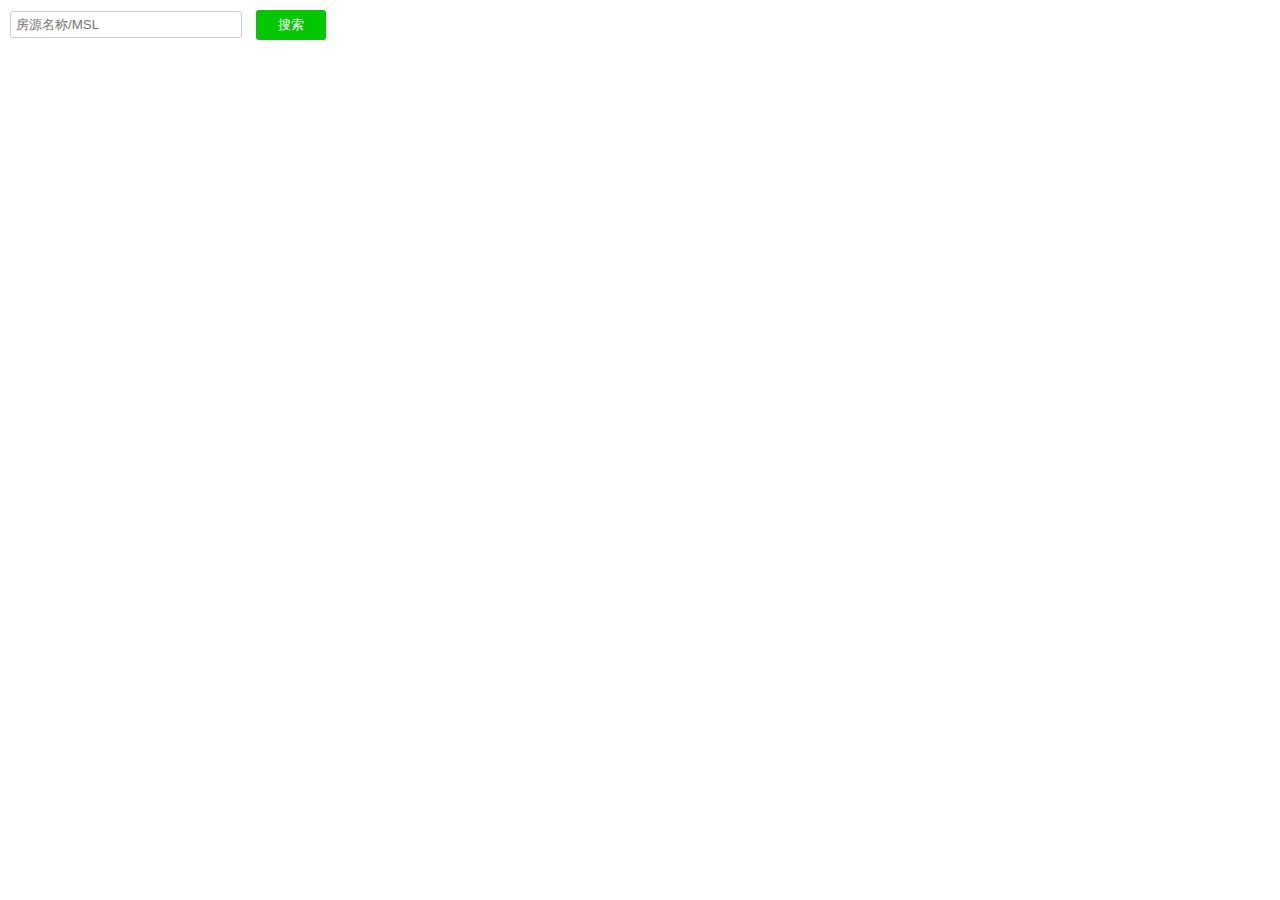
==== Location-map/demo/index.html @ 3068fae6 "地图找房-init" ====
<!DOCTYPE html>
<html>
	<head>
		<meta http-equiv="content-type" content="text/html; charset=UTF-8" />
		<title>地图找房</title>
		<script type="text/javascript" src="http://maps.google.cn/maps/api/js?key=AIzaSyA1wj36Jr6W46WQ1JpQsoQZxHMQm5pEQDs"></script>
		<!--List.js资源库-->
		<script src="http://listjs.com/assets/javascripts/list.min.js"></script>

		<script type="text/javascript" src="http://code.jquery.com/jquery-1.7.1.min.js"></script>
		<script type="text/javascript" src="../mapmarker.jquery.js"></script>
		<script type="text/javascript" src="js/house.js"></script>
		<script type="text/javascript" src="js/marker.js">
		</script>

		<link rel="stylesheet" href="../map.css" />

		<script type="text/javascript">
			$(document).ready(function() {
//				var myMarkers = {
//					"markers": [
//						{ 'price': '66.9', 'listingname': '5885 WALKER AVENUE', 'count': '32' },
//						{ 'price': '56.9', 'listingname': '4479 W RIVER ROAD', 'count': '32' },
//						{ 'price': '58.9', 'listingname': '4479 W RIVER ROAD', 'count': '32' },
//						{ 'price': '78.9', 'listingname': '5885 WALKER AVENUE', 'count': '32' },
//						{ 'price': '68.9', 'listingname': 'Sorel, Qc, Canada', 'count': '32' },
//						{ 'price': '86.9', 'listingname': 'Drummondville, Qc, Canada', 'count': '32' },
//						{ 'price': '84.9', 'listingname': 'Granby, Qc, Canada', 'count': '32' },
//						{ 'price': '83.9', 'listingname': 'Mirabel, Qc, Canada', 'count': '32' },
//						{ 'price': '82.9', 'listingname': 'Vaudreuil-Dorion, Qc, Canada', 'count': '32' },
//						{ 'price': '83.9', 'listingname': 'Hawkesbury, Qc, Canada', 'count': '32' },
//						{ 'price': '68.9', 'listingname': 'Alexandria, Qc, Canada', 'count': '32' },
//						{ 'price': '28.9', 'listingname': 'Rigaud, Qc, Canada', 'count': '32' },
//						{ 'price': '91.9', 'listingname': 'Terrebome, Qc, Canada', 'count': '32' }
//					]
//				};
				
				var markers = [];
				$.get('http://www.realtoraccess.com/app/get/shares/', {
						"page": "1",
						"stype": "listing1",
					},
					function(data, status) {
						var houseArray = JSON.parse(data).listing1;
						for(var i = 0; i < houseArray.length; i++) {
							var obj = houseArray[i];
							var marker = new Marker(obj.listingname, obj.price);
							markers.push(marker);
						}
						var json = "{\"listing1\":" + JSON.stringify(markers) + "}";
						var datamarkers = JSON.parse(json);
						$("#map").mapmarker({ zoom: 11, center: 'Vancouver', markers: datamarkers });
					});
//					$("#map").mapmarker({ zoom: 5, center: 'Vancouver'});
			});
		</script>

	</head>

	<body class='parent'>
		<div class="container">
			<aside class="houses" id="houses">
				<input class="search" placeholder="房源名称/MSL" />
				<button class="sort" data-sort="name">搜索</button>
				<ul class="list"></ul>
			</aside>
			<div id="map" class="map"></div>
		</div>
	</body>
	<script type="text/javascript">
		var housesList = [];
		var options = {
			valueNames: ['listingname', 'square', 'village', { attr: 'src', name: 'icon' }, { attr: 'href', name: 'detail_1' }, { attr: 'href', name: 'detail_2' }],
			item: '<li><span><a class="detail_1"><img class="icon"/></a><div class="desc"><a class="detail_2"><p class="listingname">32 Saint-Charles Ouest</p></a><span><h5 class="price" style="color: #EA7865; font-size: 16px;float: right;">$1,289,000</h5><p class="square"></p></span><p class="village">林肯公园</p></div></span></li>'
		};
		var dataurl = 'http://www.realtoraccess.com/app/get/shares/';
		$.get(dataurl, {
				"page": "1",
				"stype": "listing1",
			},
			function(data, status) {
				var houseArray = JSON.parse(data).listing1;
				for(var i = 0; i < houseArray.length; i++) {
					var obj = houseArray[i];
					var house = new House(obj.listingname, obj.bedroom + '室' + obj.toilet + '卫 | ' + obj.areas, obj.housetype, obj.url, obj.url, obj.imgurl[0]);
					housesList.push(house);
				}
				new List('houses', options, housesList)
			});
	</script>

</html>
---- Location-map/map.css ----
html,
body {
	height: 100%;
	width: 100%;
	margin: 0;
	padding: 0;
}

button {
	border: none;
	background-color: transparent;
	background: transparent;
}

input {
	border: solid 1px #CCCCCC;
	border-radius: 5px;
	padding: 7px 14px;
	margin-bottom: 10px
}

input:focus {
	outline: none;
	border-color: #aaa;
}

li {
	list-style-type: none;
}

a {
	target:'_blank';
	color: #0000FF;
}

.parent {
	display: flex;
	flex-direction: row;
}

.container {
	overflow: hidden;
	flex: 1;
	display: flex;
}

.houses {
	background: white;
	width: 450px;
}

.map {
	flex: 1;
	margin: 0px;
}


/*搜索功能样式表*/

.search {
	border-radius: 3px;
	width: 220px;
	margin-top: 10px;
	margin-left: 10px;
	padding: 5px;
}

.sort {
	margin-top: 10px;
	margin-left: 10px;
	padding: 3px 0px 3px 10px;
	width: 70px;
	height: 30px;
	border-radius: 3px;
	border: none;
	color: #FFF;
	text-align: center;
	background-color: #00C700;
}

.sort:hover {
	text-decoration: none;
	background-color: #169C16;
}

.sort:focus {
	outline: none;
}

.sort:after {
	width: 0;
	height: 0;
	border-left: 5px solid transparent;
	border-right: 5px solid transparent;
	border-bottom: 5px solid transparent;
	content: "";
	position: relative;
	top: -10px;
	right: -5px;
}


/*列表样式*/

.list {
	overflow: scroll;
	height: inherit;
	height: 100%;
	font-family: sans-serif;
	margin: 0;
	padding: 10px 0 0;
	border-bottom: gray;
}

.list>li {
	display: block;
	background-color:white;
	padding: 10px;
	box-shadow: inset 0 1px 0 #EEEEEE;
}


/*列表房源item样式*/

.icon {
	margin-left: 10px;
	width: 120px;
	height: 85px;
	padding: 0px;
	margin-right: 10px;
	float: left;
}

.square {
	color: gray;
	font-size: 13px;
	margin-top: 10px;
	margin-bottom: 0px;
}

.village {
	color: gray;
	font-size: 13px;
	margin-top: 10px;
}

.listingname {
	margin-bottom: 0px;
	color: blue;
	font-size: 15px;
	margin-top: 0px;
	padding: 0px;
	overflow: hidden;
	display: block;
	text-overflow: ellipsis;
	white-space: nowrap;
	cursor: pointer;
}

.split {
	height: 1px;
}
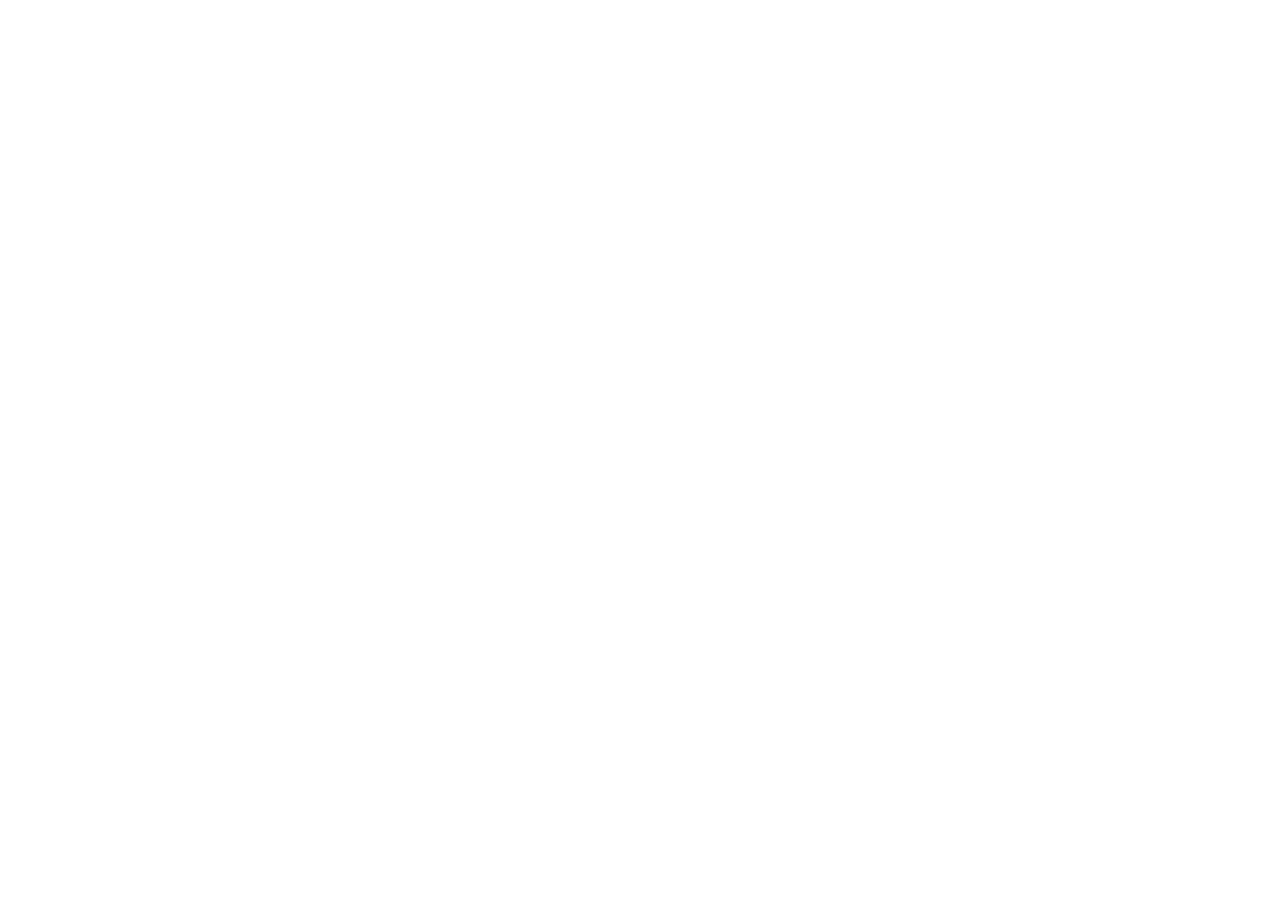
==== commit c06d3c11: "添加缩放监听事件" ====
--- a/Location-map/demo/index.html
+++ b/Location-map/demo/index.html
@@ -1,5 +1,6 @@
 <!DOCTYPE html>
 <html>
+
 	<head>
 		<meta http-equiv="content-type" content="text/html; charset=UTF-8" />
 		<title>地图找房</title>
@@ -10,48 +11,113 @@
 		<script type="text/javascript" src="http://code.jquery.com/jquery-1.7.1.min.js"></script>
 		<script type="text/javascript" src="../mapmarker.jquery.js"></script>
 		<script type="text/javascript" src="js/house.js"></script>
-		<script type="text/javascript" src="js/marker.js">
-		</script>
+		<script type="text/javascript" src="js/marker.js"></script>
 
 		<link rel="stylesheet" href="../map.css" />
+		<script type="text/javascript">
+			//关闭详情div
+			function dismiss() {
+				$(".house_detail").hide();
+			}
 
-		<script type="text/javascript">
+			function open() {
+				$("#house_detail").show().load("item.html", function() {
+					$("#house_detail").fadeIn(300);
+				});
+			}
+
 			$(document).ready(function() {
-//				var myMarkers = {
-//					"markers": [
-//						{ 'price': '66.9', 'listingname': '5885 WALKER AVENUE', 'count': '32' },
-//						{ 'price': '56.9', 'listingname': '4479 W RIVER ROAD', 'count': '32' },
-//						{ 'price': '58.9', 'listingname': '4479 W RIVER ROAD', 'count': '32' },
-//						{ 'price': '78.9', 'listingname': '5885 WALKER AVENUE', 'count': '32' },
-//						{ 'price': '68.9', 'listingname': 'Sorel, Qc, Canada', 'count': '32' },
-//						{ 'price': '86.9', 'listingname': 'Drummondville, Qc, Canada', 'count': '32' },
-//						{ 'price': '84.9', 'listingname': 'Granby, Qc, Canada', 'count': '32' },
-//						{ 'price': '83.9', 'listingname': 'Mirabel, Qc, Canada', 'count': '32' },
-//						{ 'price': '82.9', 'listingname': 'Vaudreuil-Dorion, Qc, Canada', 'count': '32' },
-//						{ 'price': '83.9', 'listingname': 'Hawkesbury, Qc, Canada', 'count': '32' },
-//						{ 'price': '68.9', 'listingname': 'Alexandria, Qc, Canada', 'count': '32' },
-//						{ 'price': '28.9', 'listingname': 'Rigaud, Qc, Canada', 'count': '32' },
-//						{ 'price': '91.9', 'listingname': 'Terrebome, Qc, Canada', 'count': '32' }
-//					]
-//				};
-				
-				var markers = [];
-				$.get('http://www.realtoraccess.com/app/get/shares/', {
-						"page": "1",
+				var currentPage = 1;
+				var list;
+				var options = {
+					valueNames: ['listingname', 'square', 'village', { attr: 'src', name: 'icon' }, { attr: 'href', name: 'detail_1' }, 'price', { attr: 'href', name: 'detail_2' }],
+					item: '<li><span><a class="detail_1" id="detail_1" target="detail"><img class="icon"/></a><div class="desc"><a class="detail_2" target="detail"><p class="listingname">32 Saint-Charles Ouest</p></a><span><h5 class="price" style="color: #EA7865; font-size: 16px;float: right;">$1,289,000</h5><p class="square"></p></span><p class="village">林肯公园</p></div></span></li>'
+				};
+				var dataurl = 'http://www.realtoraccess.com/app/get/shares/';
+				var defaultmarkers = [];
+				$.get(dataurl, {
+						"page": currentPage,
 						"stype": "listing1",
 					},
 					function(data, status) {
 						var houseArray = JSON.parse(data).listing1;
+						var housesList = [];
 						for(var i = 0; i < houseArray.length; i++) {
 							var obj = houseArray[i];
-							var marker = new Marker(obj.listingname, obj.price);
-							markers.push(marker);
+							var marker = new Marker(obj.listingname, obj.price, obj.url);
+							var house = new House(obj.listingname, obj.bedroom + '室' + obj.toilet + '卫 | ' + obj.areas, obj.housetype, obj.url, obj.url, obj.imgurl[0], obj.price);
+							defaultmarkers.push(marker);
+							housesList.push(house);
 						}
-						var json = "{\"listing1\":" + JSON.stringify(markers) + "}";
-						var datamarkers = JSON.parse(json);
-						$("#map").mapmarker({ zoom: 11, center: 'Vancouver', markers: datamarkers });
+						list = new List('houses', options, housesList);
+						var json = "{\"listing1\":" + JSON.stringify(defaultmarkers) + "}";
+						var jsonmarkers = JSON.parse(json);
+						$("#map").mapmarker({ zoom: 12, center: 'Vancouver', markers: jsonmarkers });
+						var listDoms = document.getElementsByTagName("li");
+						//给每个li绑定事件
+						for(var i = 0; i < listDoms.length; i++) {
+							listDoms[i].onclick = function() {
+								$(".house_detail").show().fadeIn(500);
+							}
+						}
+
+//						var listas = document.getElementsByClassName("detail_1");
+//						//给每个li绑定事件
+//						for(var i = 0; i < listas.length; i++) {
+//							listas[i].onclick = function() {
+//								var urld = listas[i].getAttribute('href');
+//								$('.house_detail').innerHTML = urld;
+//							}
+//						}
 					});
-//					$("#map").mapmarker({ zoom: 5, center: 'Vancouver'});
+				//滚动到底部加载更多数据
+				var nScrollHight = 0; //滚动距离总长(注意不是滚动条的长度)
+				var nScrollTop = 0; //滚动到的当前位置
+				var nDivHight = $("#list").height();
+				$("#list").scroll(function() {
+					nScrollHight = $(this)[0].scrollHeight;
+					nScrollTop = $(this)[0].scrollTop;
+					if(nScrollTop + nDivHight >= nScrollHight) {
+						nScrollHight = nScrollTop + nDivHight + nDivHight;
+						currentPage++;
+						$.get(dataurl, {
+								"page": currentPage,
+								"stype": "listing1",
+							},
+							function(data, status) {
+								var houseArray = JSON.parse(data).listing1;
+								var addList = [];
+								var addMarkers = [];
+								for(var i = 0; i < houseArray.length; i++) {
+									var obj = houseArray[i];
+									var marker = new Marker(obj.listingname, obj.price, obj.url);
+									var house = new House(obj.listingname, obj.bedroom + '室' + obj.toilet + '卫 | ' + obj.areas, obj.housetype, obj.url, obj.url, obj.imgurl[0], obj.price);
+									addMarkers.push(marker);
+									addList.push(house);
+								}
+								list.add(addList);
+								var json = "{\"listing1\":" + JSON.stringify(addMarkers) + "}";
+								var jsonmarkers = JSON.parse(json);
+								$("#map").mapmarker({ zoom: 12, center: 'Burnaby', markers: jsonmarkers });
+								var listDoms = document.getElementsByTagName("li");
+								//给每个li绑定事件
+								for(var i = 0; i < listDoms.length; i++) {
+									listDoms[i].onclick = function() {
+										$(".house_detail").show().fadeIn(500);
+									}
+								}
+//								var listas = document.getElementsByClassName("detail_1");
+//								//给每个li绑定事件
+//								for(var i = 0; i < listas.length; i++) {
+//									listas[i].onclick = function() {
+//										var urld = listas[i].getAttribute('href');
+//										$('.house_detail').innerHTML = urld;
+//									}
+//								}
+							});
+					}
+
+				});
 			});
 		</script>
 
@@ -60,33 +126,17 @@
 	<body class='parent'>
 		<div class="container">
 			<aside class="houses" id="houses">
-				<input class="search" placeholder="房源名称/MSL" />
-				<button class="sort" data-sort="name">搜索</button>
-				<ul class="list"></ul>
+			<!--	<input class="search" placeholder="房源名称/MSL" />
+				<button class="sort" data-sort="name">搜索</button>-->
+				<ul class="list" id="list"></ul>
 			</aside>
+			<div class="house_detail" style="display: none;">
+				<img src="img/castle.png" style="float: right;padding: 10px;margin-right: 10px;margin-top: 10px;" onclick="dismiss()" />
+				<iframe id="detailID" name="detail" frameborder="0" style="margin-left: 0px; display: block;width:450px; padding-left: 0px;margin-left: 0px; height: 100%;"></iframe>
+			</div>
 			<div id="map" class="map"></div>
 		</div>
+
 	</body>
-	<script type="text/javascript">
-		var housesList = [];
-		var options = {
-			valueNames: ['listingname', 'square', 'village', { attr: 'src', name: 'icon' }, { attr: 'href', name: 'detail_1' }, { attr: 'href', name: 'detail_2' }],
-			item: '<li><span><a class="detail_1"><img class="icon"/></a><div class="desc"><a class="detail_2"><p class="listingname">32 Saint-Charles Ouest</p></a><span><h5 class="price" style="color: #EA7865; font-size: 16px;float: right;">$1,289,000</h5><p class="square"></p></span><p class="village">林肯公园</p></div></span></li>'
-		};
-		var dataurl = 'http://www.realtoraccess.com/app/get/shares/';
-		$.get(dataurl, {
-				"page": "1",
-				"stype": "listing1",
-			},
-			function(data, status) {
-				var houseArray = JSON.parse(data).listing1;
-				for(var i = 0; i < houseArray.length; i++) {
-					var obj = houseArray[i];
-					var house = new House(obj.listingname, obj.bedroom + '室' + obj.toilet + '卫 | ' + obj.areas, obj.housetype, obj.url, obj.url, obj.imgurl[0]);
-					housesList.push(house);
-				}
-				new List('houses', options, housesList)
-			});
-	</script>
 
 </html>--- a/Location-map/map.css
+++ b/Location-map/map.css
@@ -29,7 +29,7 @@
 }
 
 a {
-	target:'_blank';
+	target: '_blank';
 	color: #0000FF;
 }
 
@@ -114,7 +114,7 @@
 
 .list>li {
 	display: block;
-	background-color:white;
+	background-color: white;
 	padding: 10px;
 	box-shadow: inset 0 1px 0 #EEEEEE;
 }
@@ -159,4 +159,4 @@
 
 .split {
 	height: 1px;
-}
+}